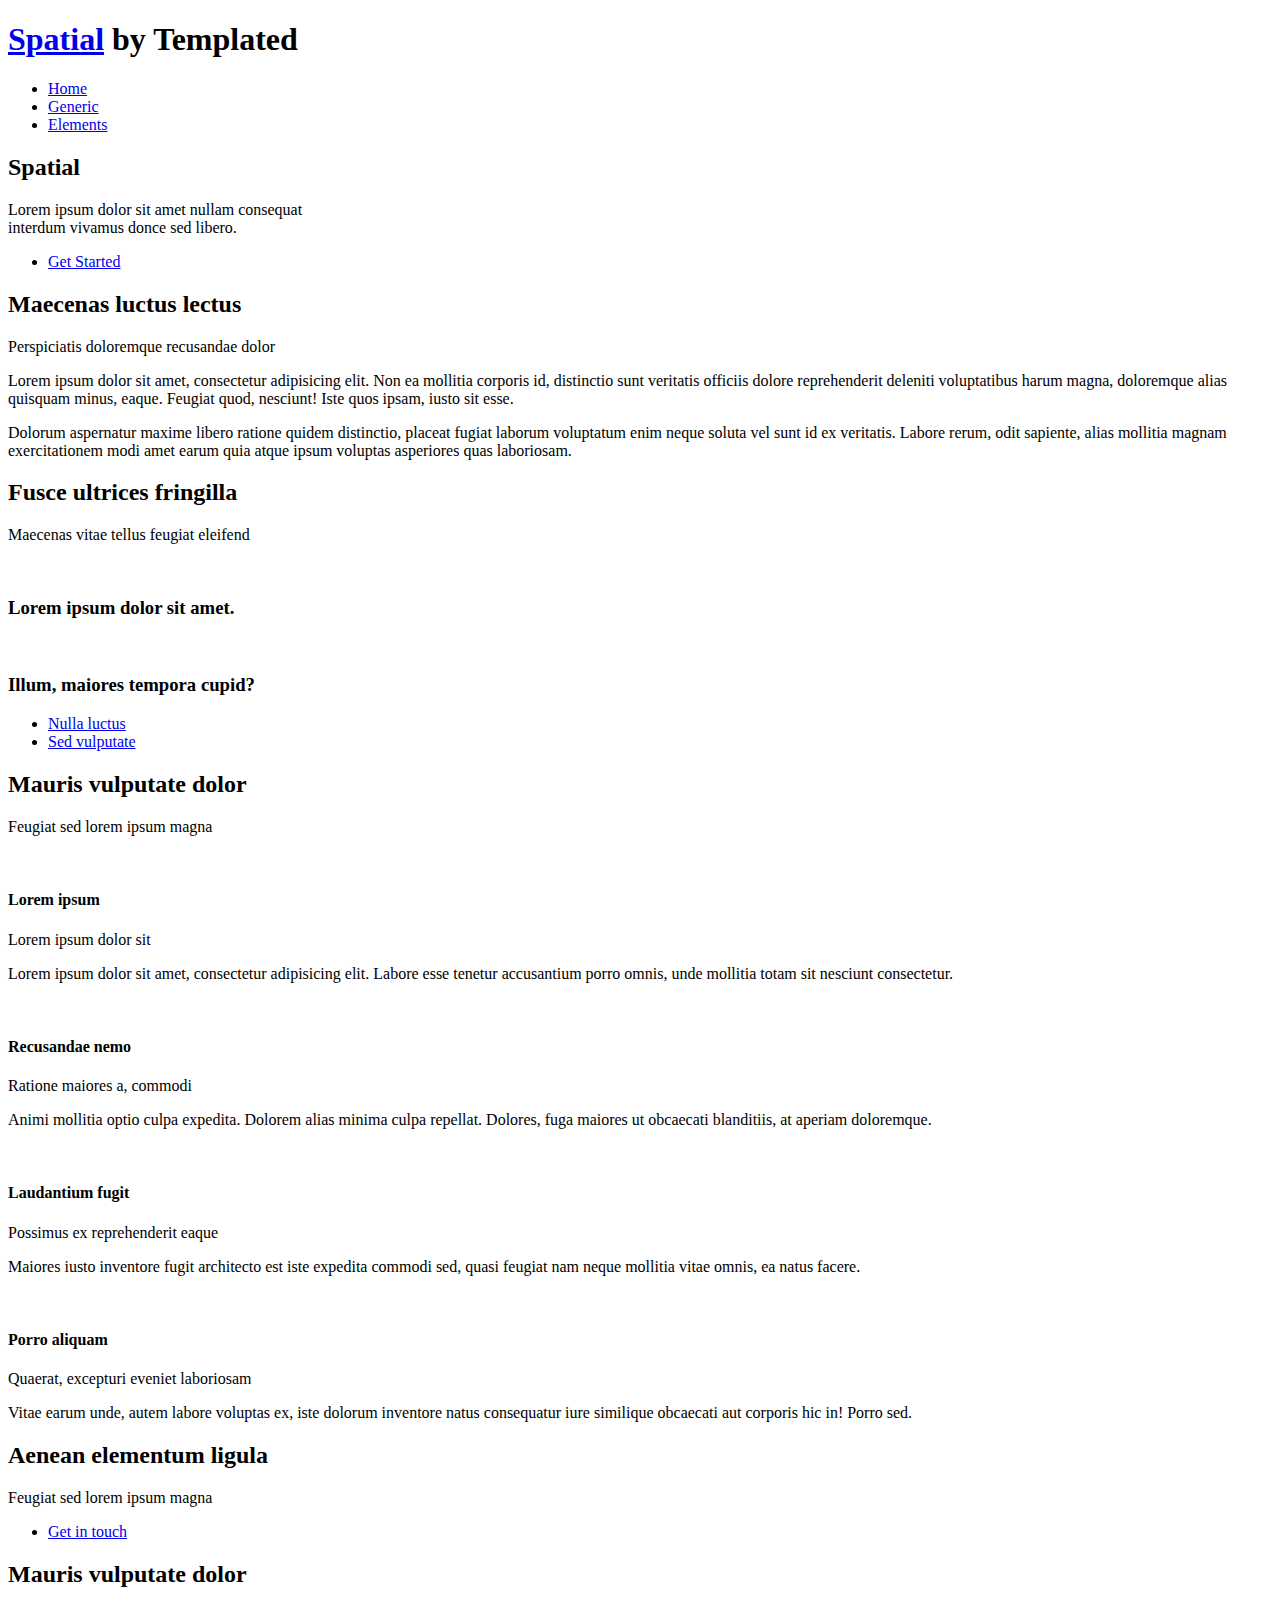
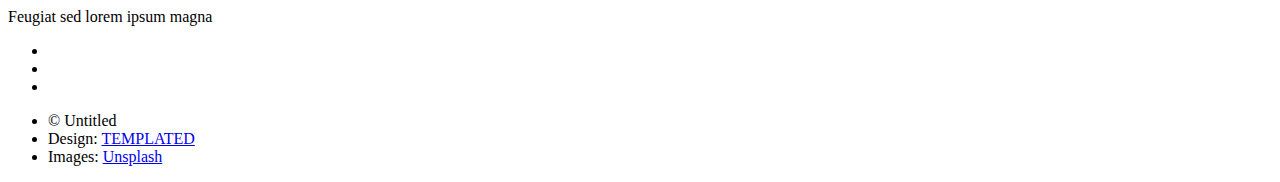
==== index.html @ b9cc4b0a "Merge pull request #5 from manisha255/patch-1" ====
<!DOCTYPE HTML>
<!--
	Spatial by TEMPLATED
	templated.co @templatedco
	Released for free under the Creative Commons Attribution 3.0 license (templated.co/license)
-->
<html>
	<head>
		<title>Spatial by TEMPLATED</title>
		<meta http-equiv="content-type" content="text/html; charset=utf-8" />
		<meta name="description" content="" />
		<meta name="keywords" content="" />
		<!--[if lte IE 8]><script src="js/html5shiv.js"></script><![endif]-->
		<script src="js/jquery.min.js"></script>
		<script src="js/skel.min.js"></script>
		<script src="js/skel-layers.min.js"></script>
		<script src="js/init.js"></script>
		<noscript>
			<link rel="stylesheet" href="css/skel.css" />
			<link rel="stylesheet" href="css/style.css" />
			<link rel="stylesheet" href="css/style-xlarge.css" />
		</noscript>
	</head>
	<body class="landing">

		<!-- Header -->
			<header id="header" class="alt">
				<h1><strong><a href="index.html">Spatial</a></strong> by Templated</h1>
				<nav id="nav">
					<ul>
						<li><a href="index.html">Home</a></li>
						<li><a href="generic.html">Generic</a></li>
						<li><a href="elements.html">Elements</a></li>
					</ul>
				</nav>
			</header>

		<!-- Banner -->
			<section id="banner">
				<h2>Spatial</h2>
				<p>Lorem ipsum dolor sit amet nullam consequat <br /> interdum vivamus donce sed libero.</p>
				<ul class="actions">
					<li><a href="#" class="button special big">Get Started</a></li>
				</ul>
			</section>

			<!-- One -->
				<section id="one" class="wrapper style1">
					<div class="container 75%">
						<div class="row 200%">
							<div class="6u 12u$(medium)">
								<header class="major">
									<h2>Maecenas luctus lectus</h2>
									<p>Perspiciatis doloremque recusandae dolor</p>
								</header>
							</div>
							<div class="6u$ 12u$(medium)">
								<p>Lorem ipsum dolor sit amet, consectetur adipisicing elit. Non ea mollitia corporis id, distinctio sunt veritatis officiis dolore reprehenderit deleniti voluptatibus harum magna, doloremque alias quisquam minus, eaque. Feugiat quod, nesciunt! Iste quos ipsam, iusto sit esse.</p>
								<p>Dolorum aspernatur maxime libero ratione quidem distinctio, placeat fugiat laborum voluptatum enim neque soluta vel sunt id ex veritatis. Labore rerum, odit sapiente, alias mollitia magnam exercitationem modi amet earum quia atque ipsum voluptas asperiores quas laboriosam.</p>
							</div>
						</div>
					</div>
				</section>

			<!-- Two -->
				<section id="two" class="wrapper style2 special">
					<div class="container">
						<header class="major">
							<h2>Fusce ultrices fringilla</h2>
							<p>Maecenas vitae tellus feugiat eleifend</p>
						</header>
						<div class="row 150%">
							<div class="6u 12u$(xsmall)">
								<div class="image fit captioned">
									<img src="images/pic02.jpg" alt="" />
									<h3>Lorem ipsum dolor sit amet.</h3>
								</div>
							</div>
							<div class="6u$ 12u$(xsmall)">
								<div class="image fit captioned">
									<img src="images/pic03.jpg" alt="" />
									<h3>Illum, maiores tempora cupid?</h3>
								</div>
							</div>
						</div>
						<ul class="actions">
							<li><a href="#" class="button special big">Nulla luctus</a></li>
							<li><a href="#" class="button big">Sed vulputate</a></li>
						</ul>
					</div>
				</section>

			<!-- Three -->
				<section id="three" class="wrapper style1">
					<div class="container">
						<header class="major special">
							<h2>Mauris vulputate dolor</h2>
							<p>Feugiat sed lorem ipsum magna</p>
						</header>
						<div class="feature-grid">
							<div class="feature">
								<div class="image rounded"><img src="images/pic04.jpg" alt="" /></div>
								<div class="content">
									<header>
										<h4>Lorem ipsum</h4>
										<p>Lorem ipsum dolor sit</p>
									</header>
									<p>Lorem ipsum dolor sit amet, consectetur adipisicing elit. Labore esse tenetur accusantium porro omnis, unde mollitia totam sit nesciunt consectetur.</p>
								</div>
							</div>
							<div class="feature">
								<div class="image rounded"><img src="images/pic05.jpg" alt="" /></div>
								<div class="content">
									<header>
										<h4>Recusandae nemo</h4>
										<p>Ratione maiores a, commodi</p>
									</header>
									<p>Animi mollitia optio culpa expedita. Dolorem alias minima culpa repellat. Dolores, fuga maiores ut obcaecati blanditiis, at aperiam doloremque.</p>
								</div>
							</div>
							<div class="feature">
								<div class="image rounded"><img src="images/pic06.jpg" alt="" /></div>
								<div class="content">
									<header>
										<h4>Laudantium fugit</h4>
										<p>Possimus ex reprehenderit eaque</p>
									</header>
									<p>Maiores iusto inventore fugit architecto est iste expedita commodi sed, quasi feugiat nam neque mollitia vitae omnis, ea natus facere.</p>
								</div>
							</div>
							<div class="feature">
								<div class="image rounded"><img src="images/pic07.jpg" alt="" /></div>
								<div class="content">
									<header>
										<h4>Porro aliquam</h4>
										<p>Quaerat, excepturi eveniet laboriosam</p>
									</header>
									<p>Vitae earum unde, autem labore voluptas ex, iste dolorum inventore natus consequatur iure similique obcaecati aut corporis hic in! Porro sed.</p>
								</div>
							</div>
						</div>
					</div>
				</section>

			<!-- Four -->
				<section id="four" class="wrapper style3 special">
					<div class="container">
						<header class="major">
							<h2>Aenean elementum ligula</h2>
							<p>Feugiat sed lorem ipsum magna</p>
						</header>
						<ul class="actions">
							<li><a href="#" class="button special big">Get in touch</a></li>
						</ul>
					</div>
				</section>
						<section id="three" class="wrapper style1">
					<div class="container">
						<header class="major special">
							<h2>Mauris vulputate dolor</h2>
							<p>Feugiat sed lorem ipsum magna</p>
						</header>

		<!-- Footer -->
			<footer id="footer">
				<div class="container">
					<ul class="icons">
						<li><a href="#" class="icon fa-facebook"></a></li>
						<li><a href="#" class="icon fa-twitter"></a></li>
						<li><a href="#" class="icon fa-instagram"></a></li>
					</ul>
					<ul class="copyright">
						<li>&copy; Untitled</li>
						<li>Design: <a href="http://templated.co">TEMPLATED</a></li>
						<li>Images: <a href="http://unsplash.com">Unsplash</a></li>
					</ul>
				</div>
			</footer>

	</body>
</html>
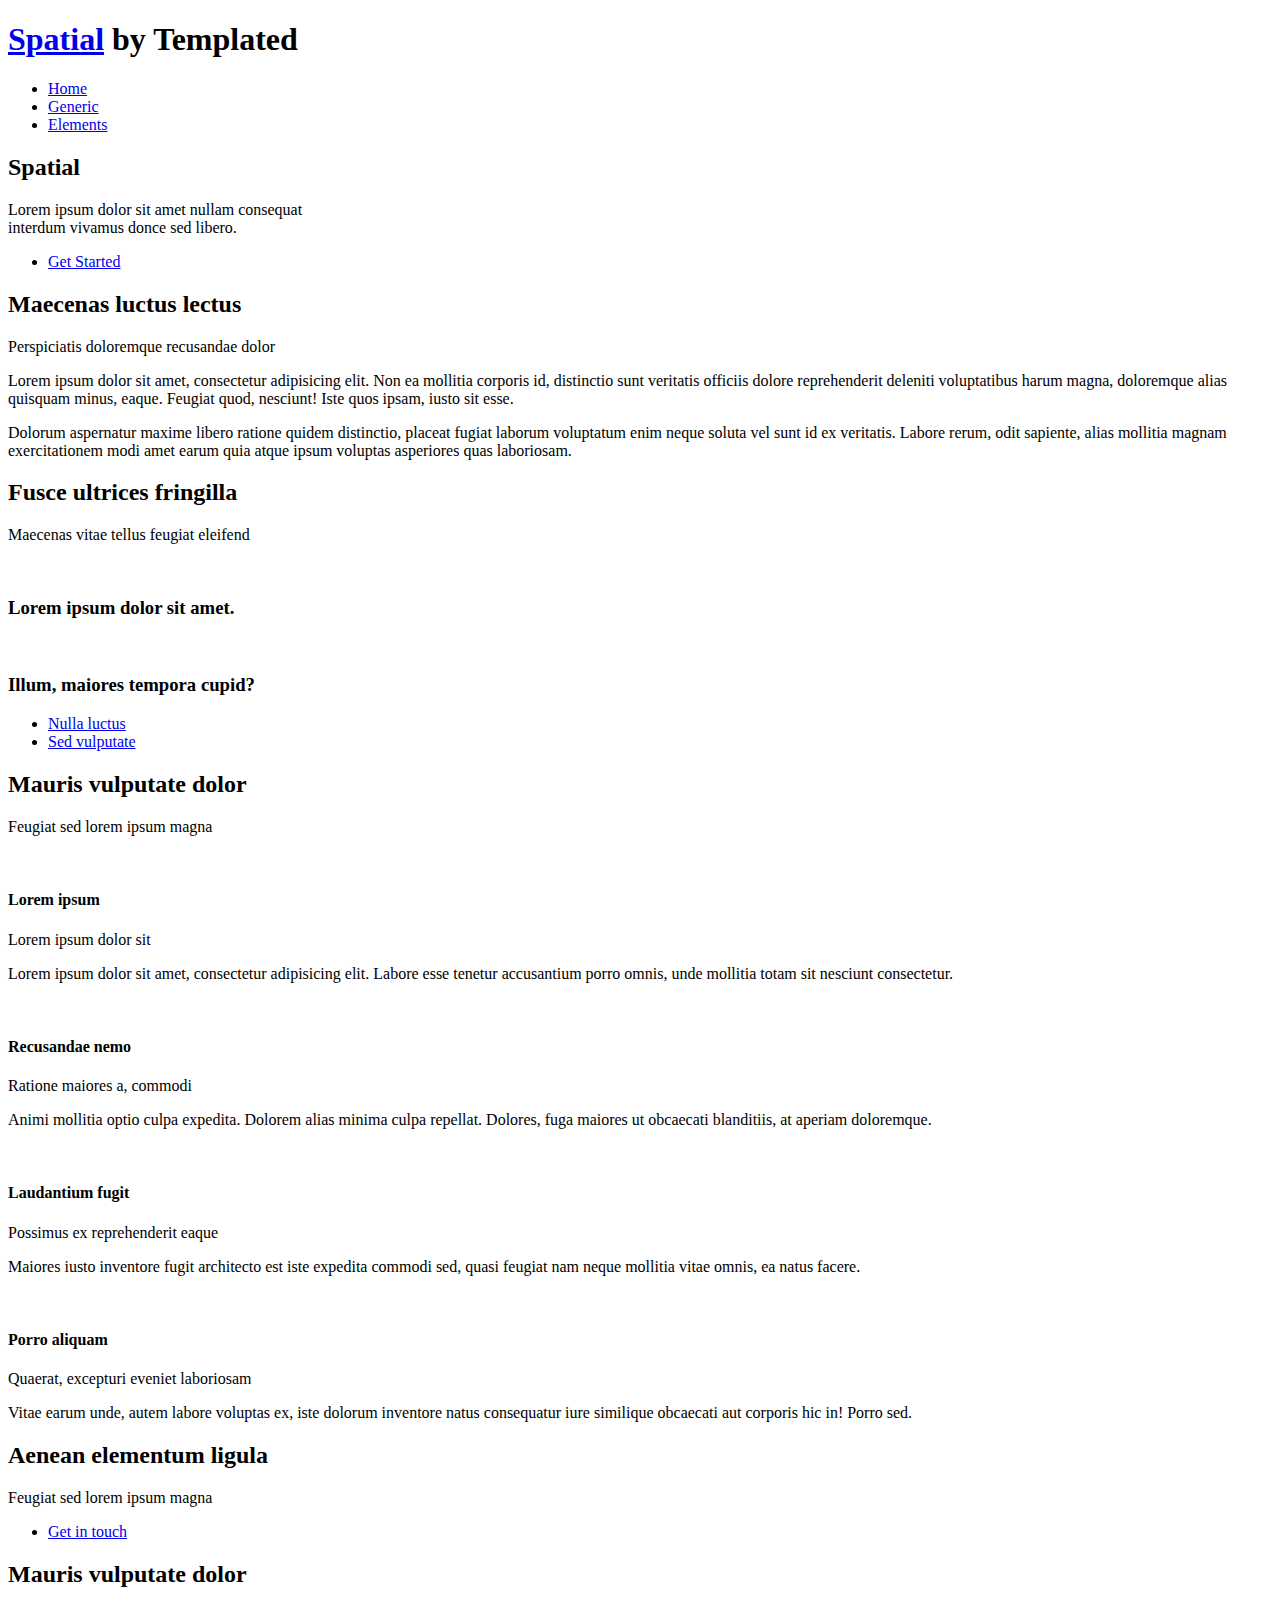
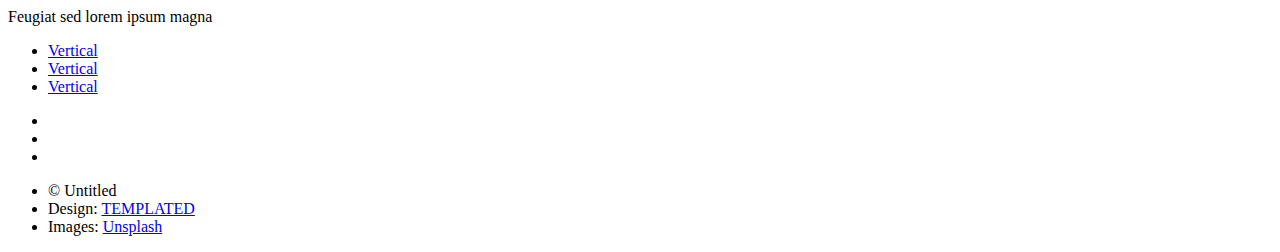
==== commit 76b3b660: "Merge pull request #10 from karan454/patch-1" ====
--- a/index.html
+++ b/index.html
@@ -160,6 +160,11 @@
 							<h2>Mauris vulputate dolor</h2>
 							<p>Feugiat sed lorem ipsum magna</p>
 						</header>
+															<ul class="actions vertical">
+										<li><a href="#" class="button special">Vertical</a></li>
+										<li><a href="#" class="button">Vertical</a></li>
+										<li><a href="#" class="button alt">Vertical</a></li>
+									</ul>
 
 		<!-- Footer -->
 			<footer id="footer">
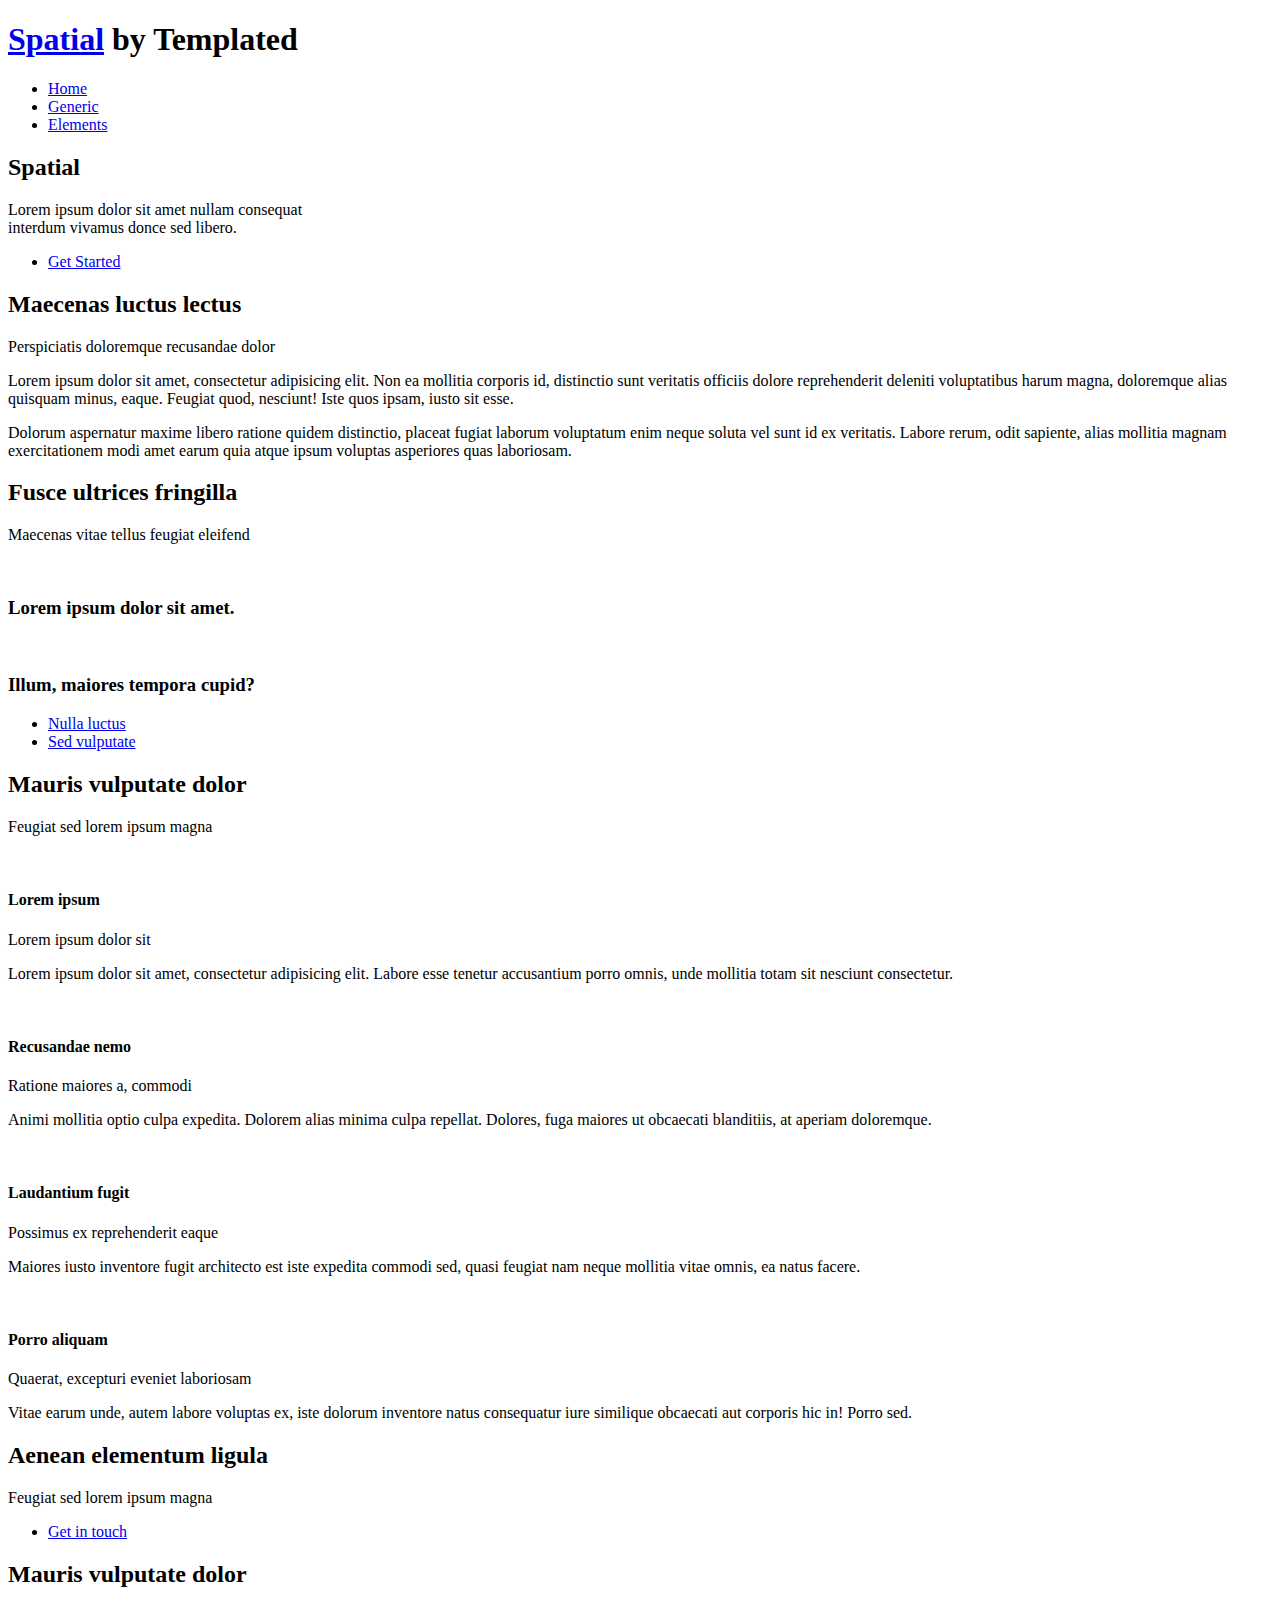
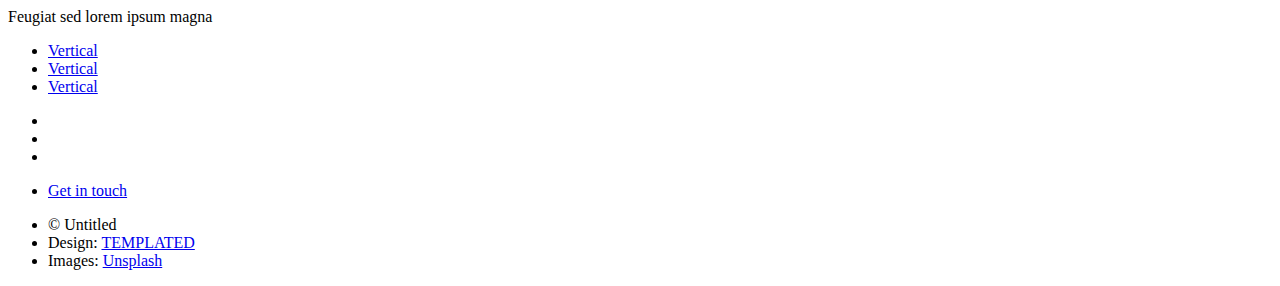
==== commit 87337a6a: "Update index.html" ====
--- a/index.html
+++ b/index.html
@@ -174,6 +174,9 @@
 						<li><a href="#" class="icon fa-twitter"></a></li>
 						<li><a href="#" class="icon fa-instagram"></a></li>
 					</ul>
+											<ul class="actions">
+							<li><a href="#" class="button special big">Get in touch</a></li>
+						</ul>
 					<ul class="copyright">
 						<li>&copy; Untitled</li>
 						<li>Design: <a href="http://templated.co">TEMPLATED</a></li>
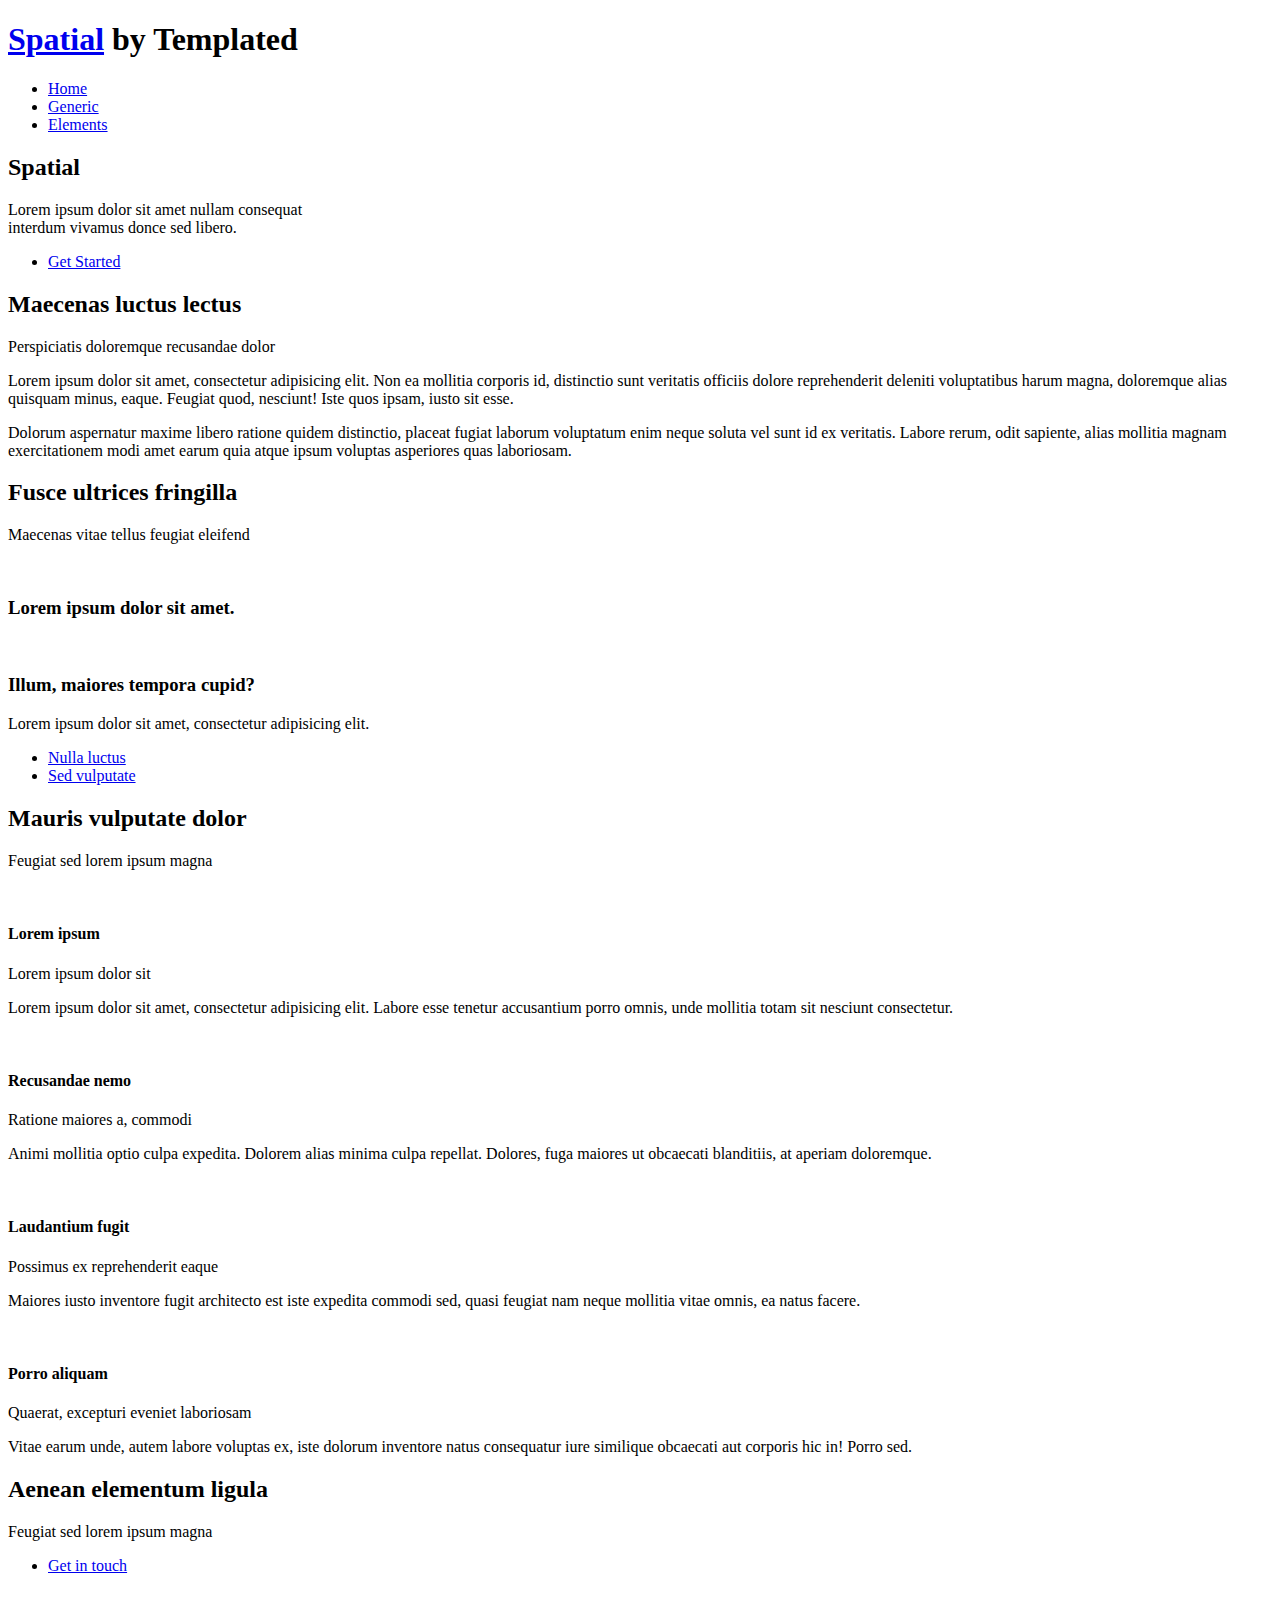
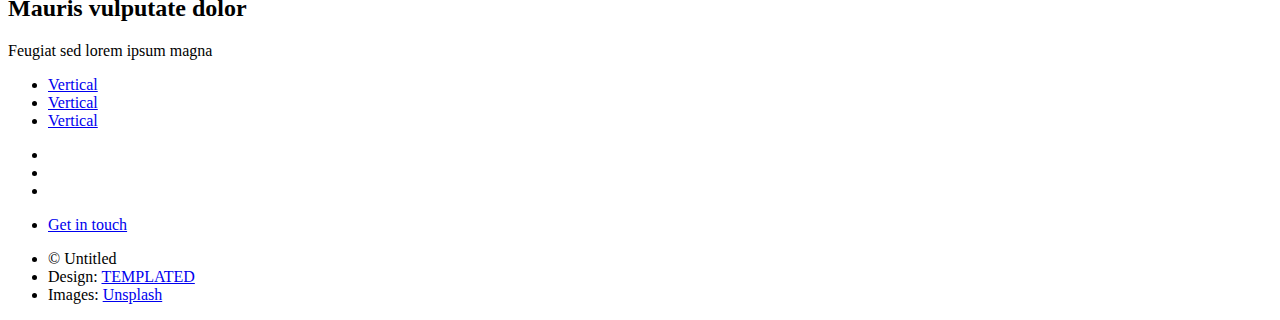
==== commit f10e3cc8: "Merge pull request #16 from raman541/patch-1" ====
--- a/index.html
+++ b/index.html
@@ -1,9 +1,4 @@
 <!DOCTYPE HTML>
-<!--
-	Spatial by TEMPLATED
-	templated.co @templatedco
-	Released for free under the Creative Commons Attribution 3.0 license (templated.co/license)
--->
 <html>
 	<head>
 		<title>Spatial by TEMPLATED</title>
@@ -82,6 +77,10 @@
 									<h3>Illum, maiores tempora cupid?</h3>
 								</div>
 							</div>
+							<div class="p-desc">
+                                <div>Lorem ipsum dolor sit amet, consectetur adipisicing elit.</div>
+                                <div class="icon-div"><i class="fa fa-search-plus" aria-hidden="true"></i></div>
+                            </div>
 						</div>
 						<ul class="actions">
 							<li><a href="#" class="button special big">Nulla luctus</a></li>
